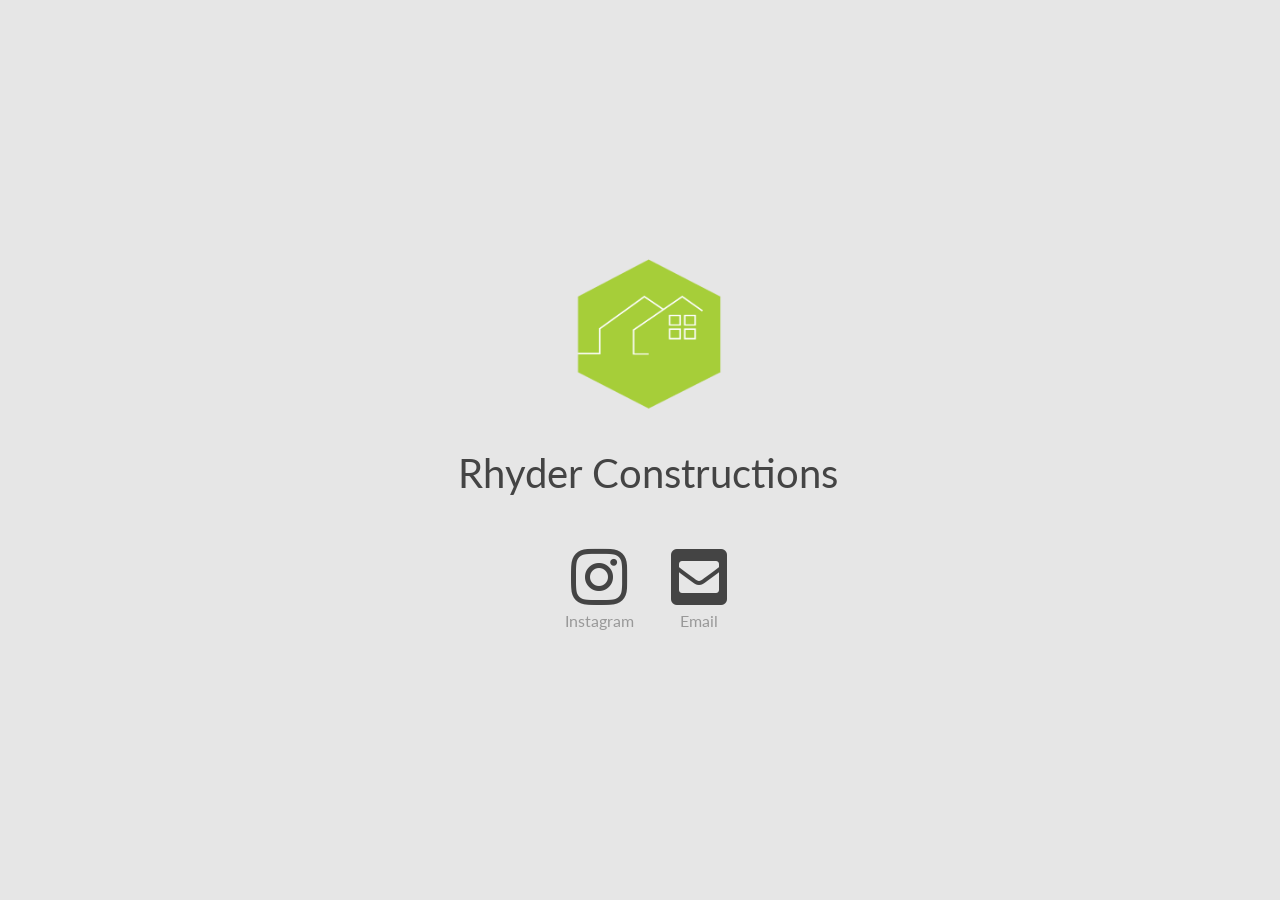
==== index.html @ e4dbec9c "Add files via upload" ====
<!DOCTYPE html>
<html>

<head>
	<link rel="stylesheet" href="styles.css">
	<link href="https://fonts.googleapis.com/css?family=Lato:300,400" rel="stylesheet">
	<link rel="stylesheet" href="https://use.fontawesome.com/releases/v5.3.1/css/all.css" integrity="sha384-mzrmE5qonljUremFsqc01SB46JvROS7bZs3IO2EmfFsd15uHvIt+Y8vEf7N7fWAU" crossorigin="anonymous">
	<link rel="icon" href="favicon.ico" type="image/x-icon" />
	<link rel="shortcut icon" href="favicon.ico" type="image/x-icon" />
	<title>Rhyder Constructions</title>
</head>

<body>
	<div class="center">

		<img src="img/logo.png" alt="Logo">

		<h1>Rhyder Constructions</h1>
		<div class="icons">
			<div class="sidebyside">
				<a href="https://www.instagram.com/rhyderconstructions/?hl=en" style="color: #444; text-decoration: none;">	<i class="fab fa-instagram fa-4x"></i></a>
				<h3>Instagram</h3>
			</div>
			<div class="sidebyside">
				<a href="mailto:steve@rhyderconstructions.com.au" style="color: #444; text-decoration: none;">	<i class="fas fa-envelope-square fa-4x"></i></a>
				<h3>Email</h3>
			</div>
		</div>

		
	
	</div>

</body>
</html>
---- styles.css ----
body {
    background-color: rgb(230, 230, 230);
}
h1,h2,h3 {
    font-family: 'Lato', sans-serif;
    font-weight:400;
    color: #444;
	text-align: center;
	position: relative;
    left: 50%;
    transform: translate(-50%, -50%);
    font-size: 2.5em;
    margin-top:0.2em;
    margin-bottom:0.2em;
}

h2 {
    font-weight:100;
}
h3 {
    font-size:1em;
    margin-top:0.75em;
    color: #999;
}

a{
    padding:0.3em;
}

.center {
    size:inherit;
    position: absolute;
    margin: auto;
    width: 100%;
    top: 50%;
    transform: translateY(-50%);
    text-align: center
}

.center img {
    width: 10em;
    height: 10em;
    padding-bottom: 3em;
}

.icons{
    padding-top:1em;
    margin: auto;
    display:inline-block;

}

.sidebyside{
    float:left;
    padding-left:1em;
    padding-right:1em;

}
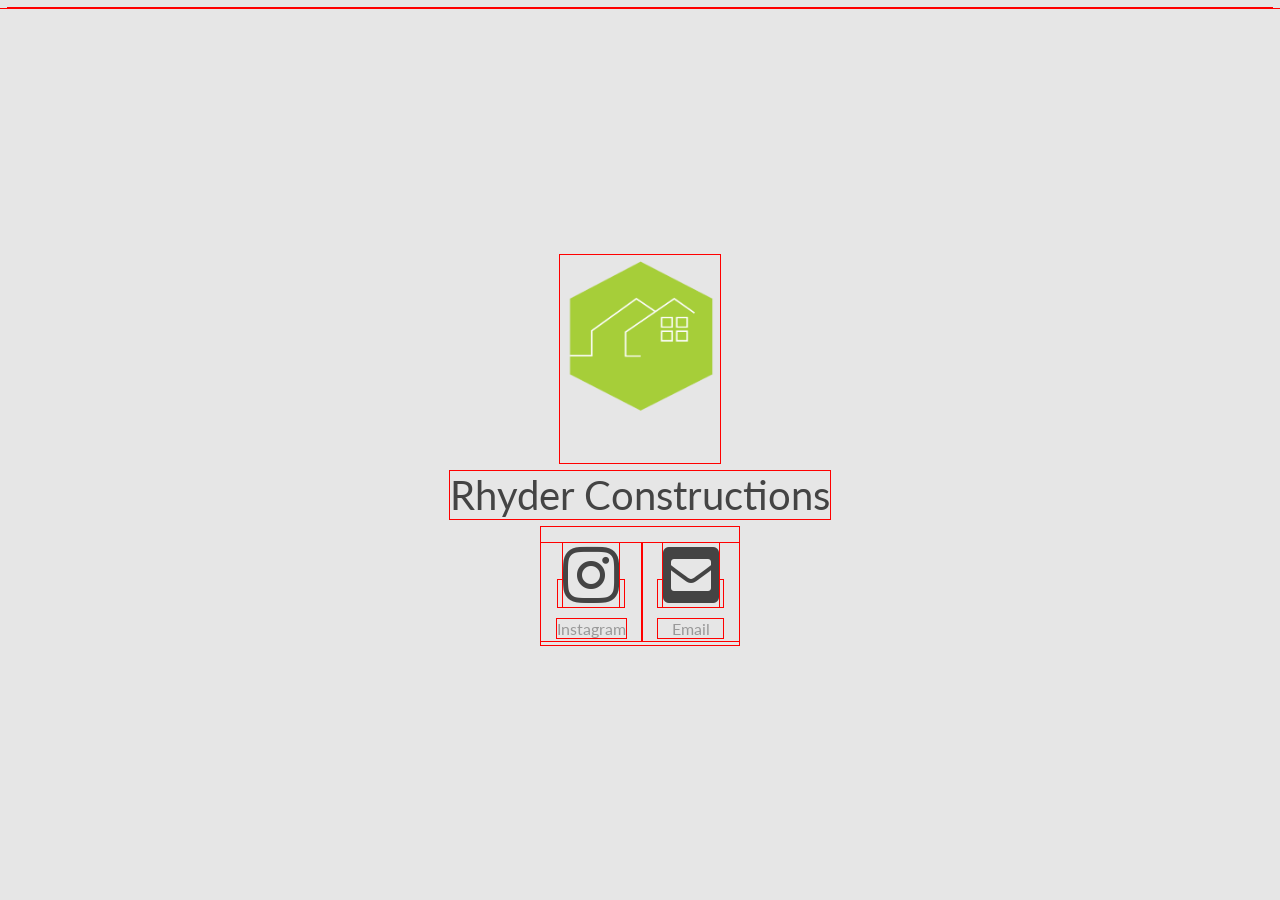
==== commit 10e3c425: "Add files via upload" ====
--- a/index.html
+++ b/index.html
@@ -1,35 +1,41 @@
 <!DOCTYPE html>
 <html>
 
-<head>
-	<link rel="stylesheet" href="styles.css">
-	<link href="https://fonts.googleapis.com/css?family=Lato:300,400" rel="stylesheet">
-	<link rel="stylesheet" href="https://use.fontawesome.com/releases/v5.3.1/css/all.css" integrity="sha384-mzrmE5qonljUremFsqc01SB46JvROS7bZs3IO2EmfFsd15uHvIt+Y8vEf7N7fWAU" crossorigin="anonymous">
-	<link rel="icon" href="favicon.ico" type="image/x-icon" />
-	<link rel="shortcut icon" href="favicon.ico" type="image/x-icon" />
-	<title>Rhyder Constructions</title>
-</head>
+	<meta name="viewport" content="width=device-width, initial-scale=1.0, 
+	user-scalable=no">
 
-<body>
-	<div class="center">
+	<head>
+		<link rel="stylesheet" href="styles.css">
+		<link href="https://fonts.googleapis.com/css?family=Lato:300,400" rel="stylesheet">
+		<link rel="stylesheet" href="https://use.fontawesome.com/releases/v5.3.1/css/all.css" integrity="sha384-mzrmE5qonljUremFsqc01SB46JvROS7bZs3IO2EmfFsd15uHvIt+Y8vEf7N7fWAU" crossorigin="anonymous">
+		<link rel="icon" href="favicon.ico" type="image/x-icon" />
+		<link rel="shortcut icon" href="favicon.ico" type="image/x-icon" />
+		<title>Rhyder Constructions</title>
+	</head>
 
-		<img src="img/logo.png" alt="Logo">
+	<body>
+		<div class="center">
 
-		<h1>Rhyder Constructions</h1>
-		<div class="icons">
-			<div class="sidebyside">
-				<a href="https://www.instagram.com/rhyderconstructions/?hl=en" style="color: #444; text-decoration: none;">	<i class="fab fa-instagram fa-4x"></i></a>
-				<h3>Instagram</h3>
+
+
+			<img src="img/logo.png" alt="Logo">
+
+			<h1>Rhyder Constructions</h1>
+			<div class="iconRow">
+				<div class="icons">
+					<div class="sidebyside">
+						<a href="https://www.instagram.com/rhyderconstructions/?hl=en" style="color: #444; text-decoration: none;">	<i class="fab fa-instagram fa-4x"></i></a>
+						<h3>Instagram</h3>
+					</div>
+					<div class="sidebyside">
+						<a href="mailto:steve@rhyderconstructions.com.au" style="color: #444; text-decoration: none;">	<i class="fas fa-envelope-square fa-4x"></i></a>
+						<h3>Email</h3>
+					</div>
+				</div>
 			</div>
-			<div class="sidebyside">
-				<a href="mailto:steve@rhyderconstructions.com.au" style="color: #444; text-decoration: none;">	<i class="fas fa-envelope-square fa-4x"></i></a>
-				<h3>Email</h3>
-			</div>
+			
+		
 		</div>
 
-		
-	
-	</div>
-
-</body>
+	</body>
 </html>
--- a/styles.css
+++ b/styles.css
@@ -1,14 +1,22 @@
+* {
+    outline: solid 1px red;
+}
+
 body {
+    max-width: 100%;
     background-color: rgb(230, 230, 230);
+}
+html {
+    /*max-width: 100%;*/
 }
 h1,h2,h3 {
     font-family: 'Lato', sans-serif;
     font-weight:400;
     color: #444;
-	text-align: center;
+	/*text-align: center;*/
 	position: relative;
-    left: 50%;
-    transform: translate(-50%, -50%);
+    /*left: 50%;*/
+    /*transform: translate(-50%, -50%);*/
     font-size: 2.5em;
     margin-top:0.2em;
     margin-bottom:0.2em;
@@ -28,19 +36,27 @@
 }
 
 .center {
-    size:inherit;
+    margin: 0 auto;
+    text-align: center;
+    display: flex;
+    align-items: center;
     position: absolute;
-    margin: auto;
-    width: 100%;
-    top: 50%;
-    transform: translateY(-50%);
-    text-align: center
+    top: 0;
+    bottom: 0;
+    left: 0;
+    right: 0;
+    justify-content: center;
+    flex-direction: column;
 }
 
 .center img {
     width: 10em;
     height: 10em;
     padding-bottom: 3em;
+}
+
+.iconRow{
+    flex-direction: row;
 }
 
 .icons{
